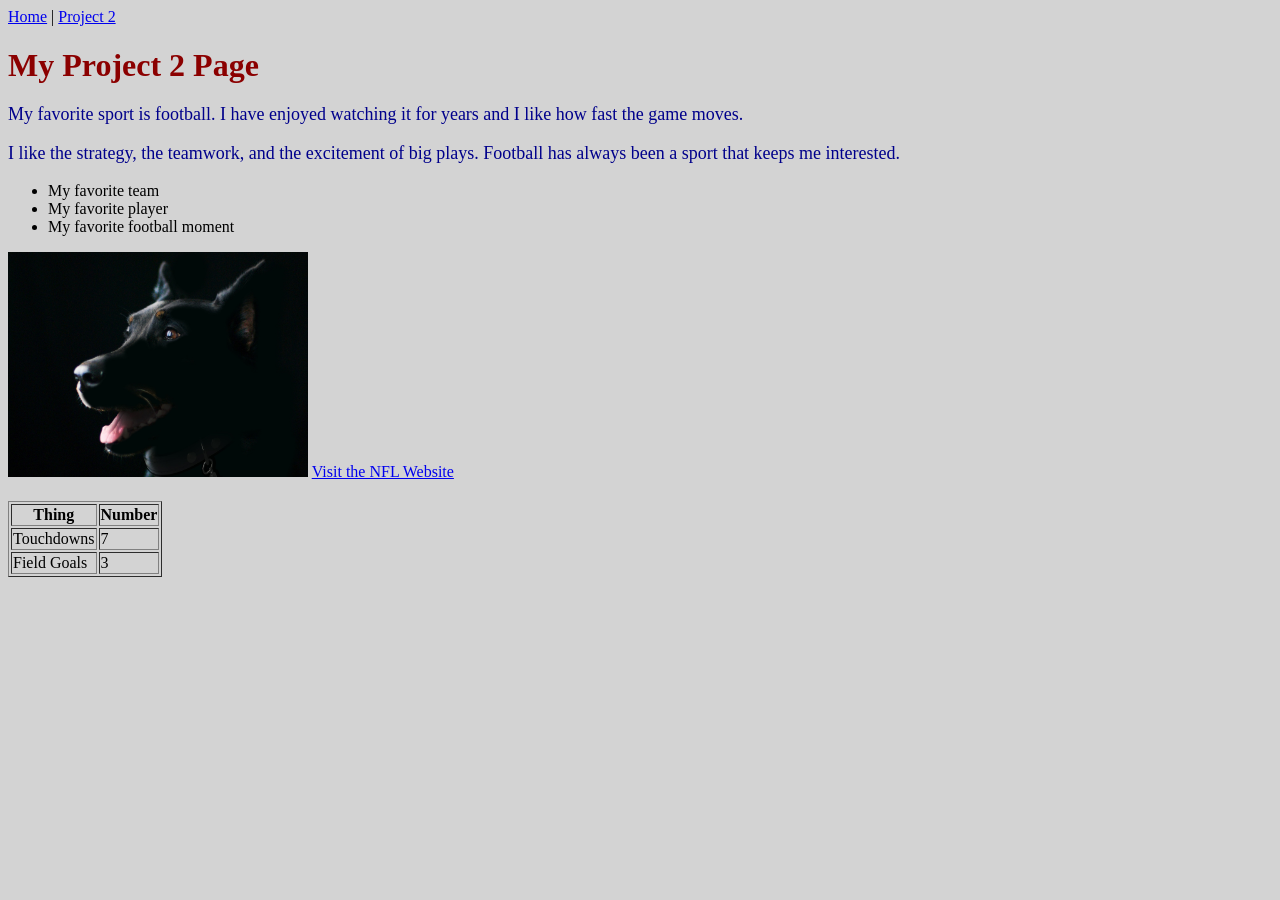
==== html/project2.html @ e4a8d086 "Added Project 2 HTML page" ====
<!DOCTYPE html>
<html lang="en">
<head>
    <meta charset="UTF-8">
    <title>Project 2 Page</title>
</head>
<body style="background-color: lightgray;">

<nav>
    <a href="../index.html">Home</a> |
    <a href="project2.html">Project 2</a>
</nav>

<h1 style="color: darkred; margin-bottom: 20px;">My Project 2 Page</h1>

<p style="font-size: 18px; color: darkblue;">
    My favorite sport is football. I have enjoyed watching it for years and I like how fast the game moves.
</p>

<p style="font-size: 18px; color: darkblue;">
    I like the strategy, the teamwork, and the excitement of big plays. Football has always been a sport that keeps me interested.
</p>

<ul>
    <li>My favorite team</li>
    <li>My favorite player</li>
    <li>My favorite football moment</li>
</ul>

<img src="dog.jpg" alt="Dog Image" width="300">

<a href="https://www.nfl.com">Visit the NFL Website</a>

<table border="1" style="margin-top: 20px;">
    <tr>
        <th>Thing</th>
        <th>Number</th>
    </tr>
    <tr>
        <td>Touchdowns</td>
        <td>7</td>
    </tr>
    <tr>
        <td>Field Goals</td>
        <td>3</td>
    </tr>
</table>

</body>
</html>
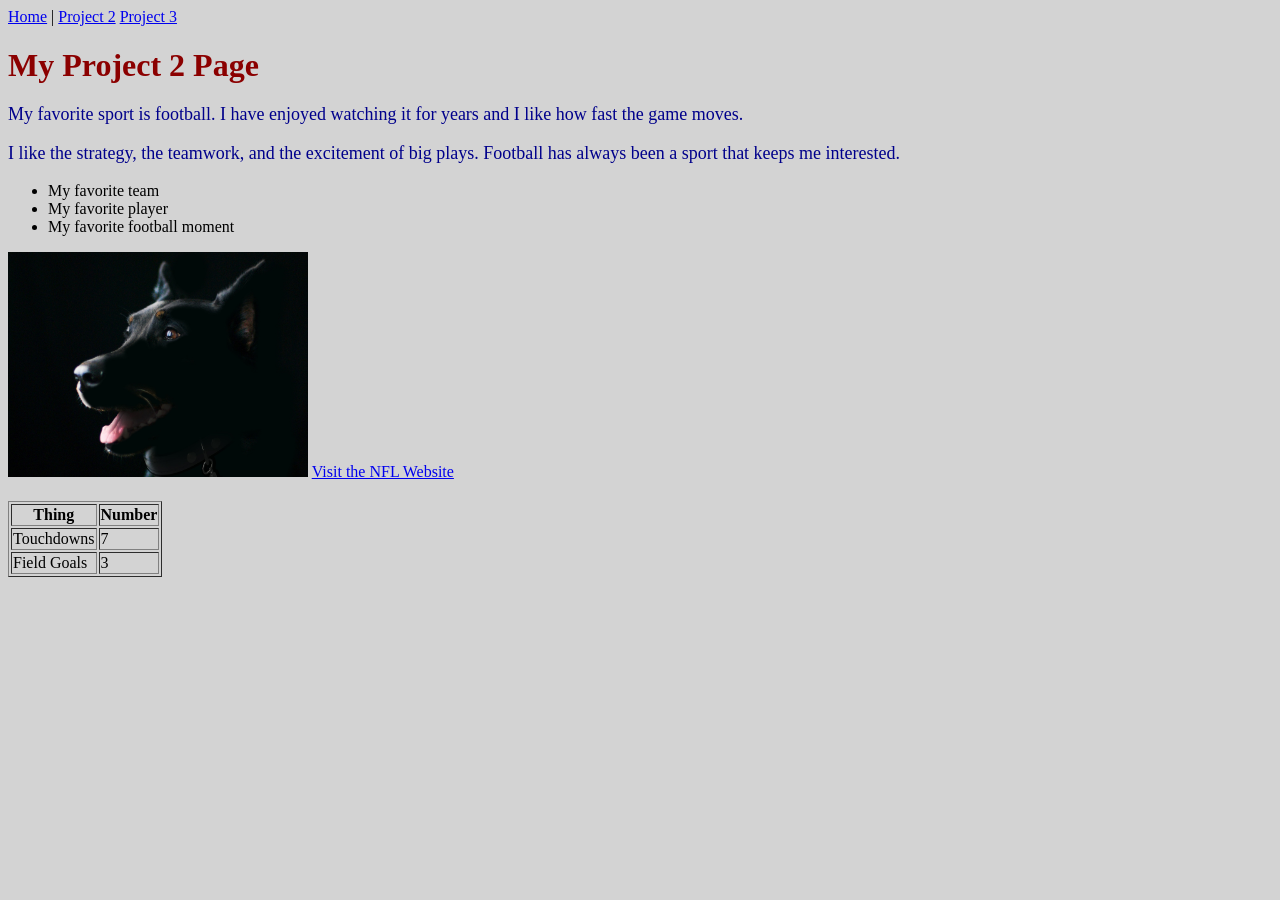
==== commit 386915d8: "Project3" ====
--- a/html/project2.html
+++ b/html/project2.html
@@ -9,6 +9,7 @@
 <nav>
     <a href="../index.html">Home</a> |
     <a href="project2.html">Project 2</a>
+    <a href="project3.html">Project 3</a>
 </nav>
 
 <h1 style="color: darkred; margin-bottom: 20px;">My Project 2 Page</h1>
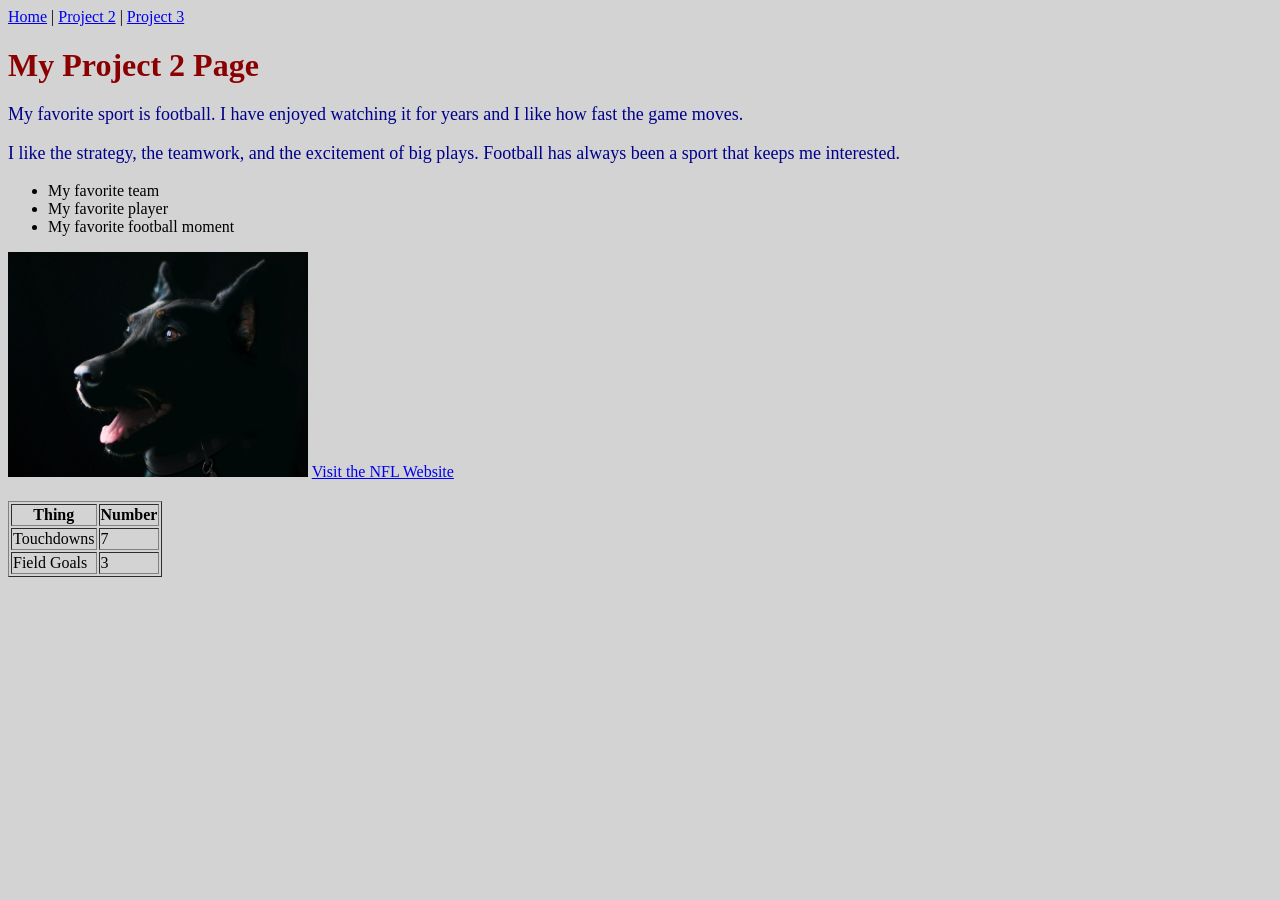
==== commit 68c7a4cd: "Project3" ====
--- a/html/project2.html
+++ b/html/project2.html
@@ -8,7 +8,7 @@
 
 <nav>
     <a href="../index.html">Home</a> |
-    <a href="project2.html">Project 2</a>
+    <a href="project2.html">Project 2</a> |
     <a href="project3.html">Project 3</a>
 </nav>
 
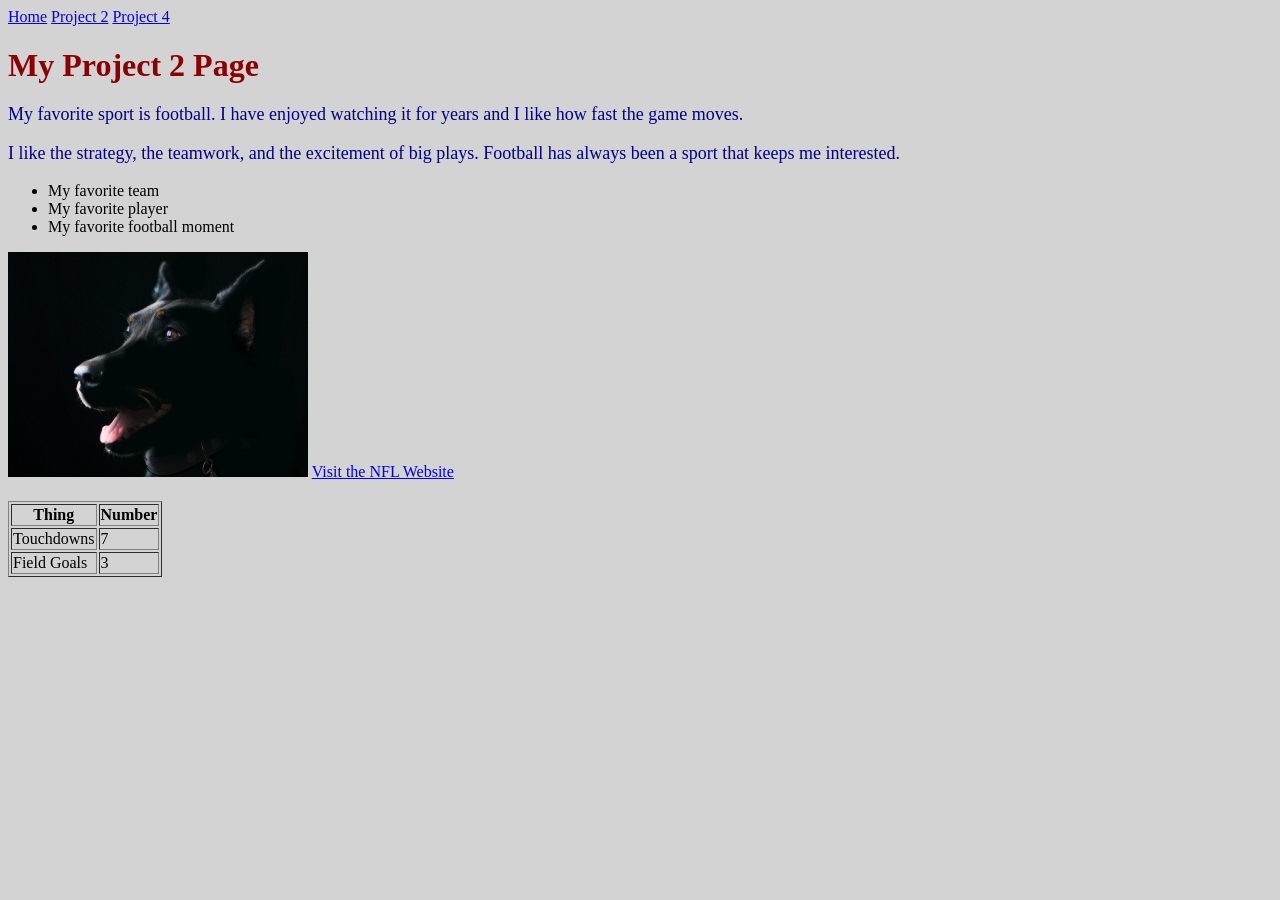
==== commit 3a01dbdb: "Project4" ====
--- a/html/project2.html
+++ b/html/project2.html
@@ -7,9 +7,9 @@
 <body style="background-color: lightgray;">
 
 <nav>
-    <a href="../index.html">Home</a> |
-    <a href="project2.html">Project 2</a> |
-    <a href="project3.html">Project 3</a>
+    <a href="index.html">Home</a>
+    <a href="project2.html">Project 2</a>
+    <a href="project4/project4.html">Project 4</a>
 </nav>
 
 <h1 style="color: darkred; margin-bottom: 20px;">My Project 2 Page</h1>
